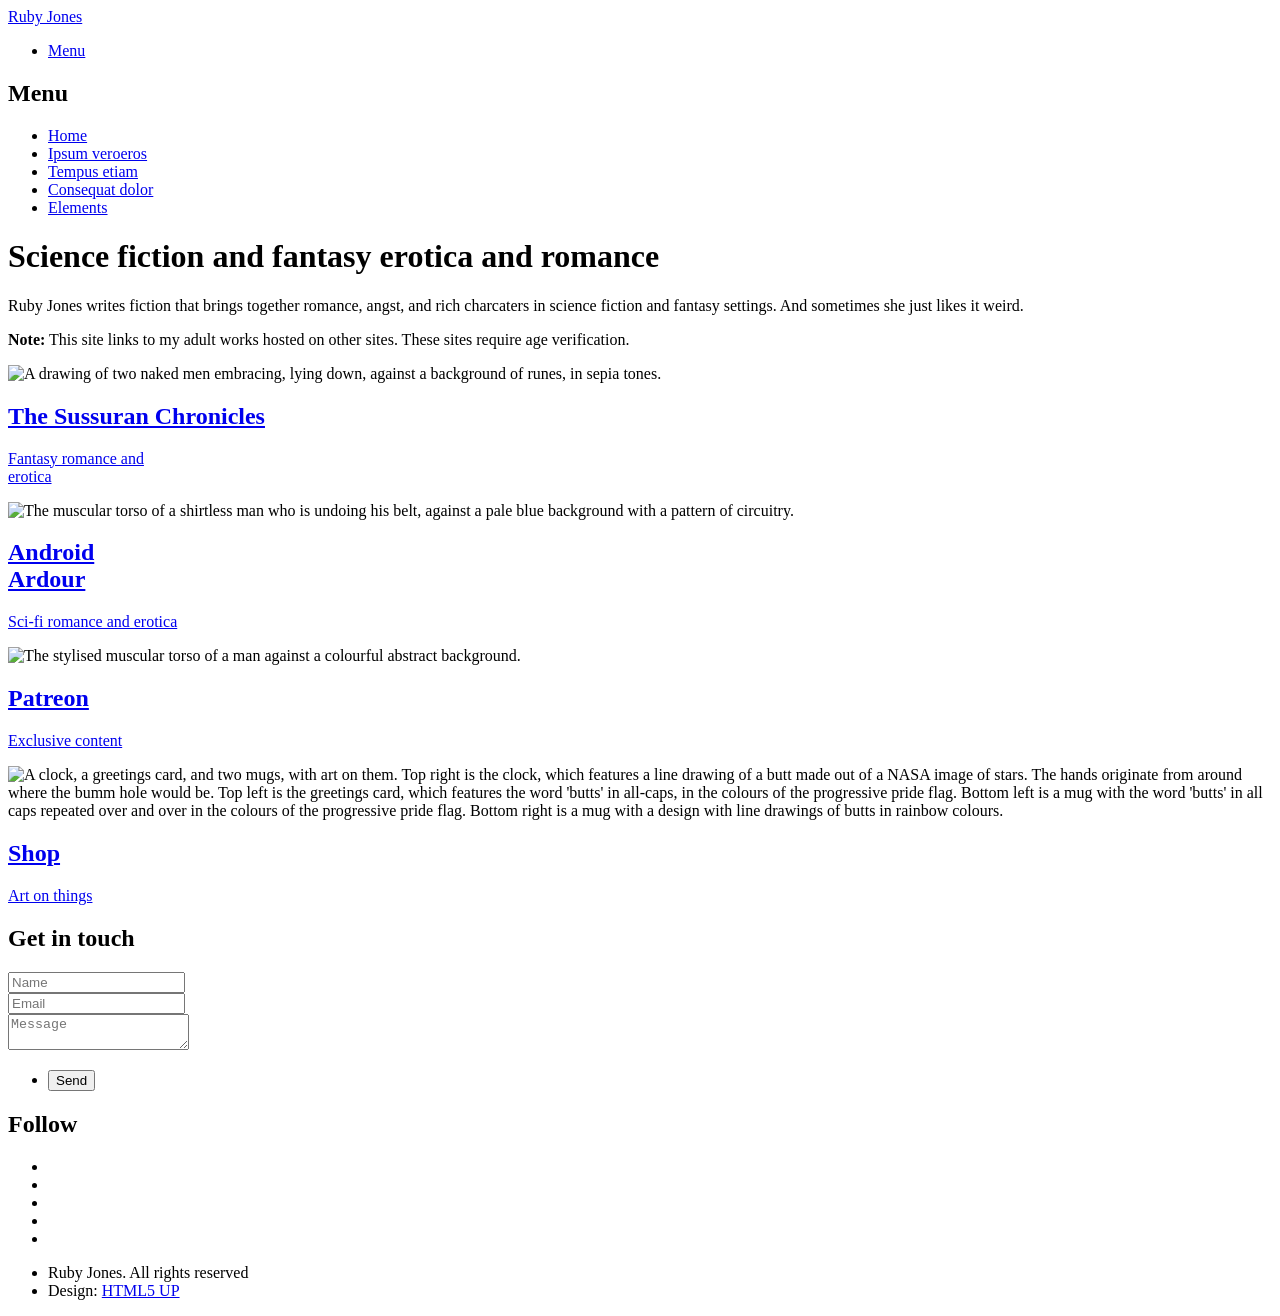
==== index.html @ fd94d70f "Rename docs/index.html to index.html" ====
<!DOCTYPE HTML>
<!--
	Phantom by HTML5 UP
	html5up.net | @ajlkn
	Free for personal and commercial use under the CCA 3.0 license (html5up.net/license)
-->
<html>
	<head>
		<title>Ruby Jones: Science fiction and fantasy erotica and romance</title>
		<meta charset="utf-8" />
		<meta name="viewport" content="width=device-width, initial-scale=1, user-scalable=no" />
		<link rel="stylesheet" href="assets/css/main.css" />
		<noscript><link rel="stylesheet" href="assets/css/noscript.css" /></noscript>
		<script src="https://kit.fontawesome.com/af9ea073e6.js" crossorigin="anonymous"></script>
	</head>
	<body class="is-preload">
		<!-- Wrapper -->
			<div id="wrapper">

				<!-- Header -->
					<header id="header">
						<div class="inner">

							<!-- Logo -->
								<a href="index.html" class="logo">
									<span class="symbol"><img src="images/logo.svg" alt="" /></span><span class="title">Ruby Jones</span>
								</a>

							<!-- Nav -->
								<nav>
									<ul>
										<li><a href="#menu">Menu</a></li>
									</ul>
								</nav>

						</div>
					</header>

				<!-- Menu -->
					<nav id="menu">
						<h2>Menu</h2>
						<ul>
							<li><a href="index.html">Home</a></li>
							<li><a href="generic.html">Ipsum veroeros</a></li>
							<li><a href="generic.html">Tempus etiam</a></li>
							<li><a href="generic.html">Consequat dolor</a></li>
							<li><a href="elements.html">Elements</a></li>
						</ul>
					</nav>

				<!-- Main -->
					<div id="main">
						<div class="inner">
							<header>
								<h1>Science fiction and fantasy erotica and romance</h1>
								<p>Ruby Jones writes fiction that brings together romance, angst, and rich charcaters in science fiction and fantasy settings. And sometimes she just likes it weird.</p>
								<p><strong>Note:</strong> This site links to my adult works hosted on other sites. These sites require age verification.</p>
							</header>
							<section class="tiles">
								<article class="style1">
									<span class="image">
										<img src="images/sussuran.jpg" alt="A drawing of two naked men embracing, lying down, against a background of runes, in sepia tones." />
									</span>
									<a href="generic.html">
										<h2>The Sussuran Chronicles</h2>
										<div class="content">
											<p>Fantasy romance and
												<br>erotica</p>
										</div>
									</a>
								</article>
								<article class="style2">
									<span class="image">
										<img src="images/android2.jpg" alt="The muscular torso of a shirtless man who is undoing his belt, against a pale blue background with a pattern of circuitry." />
									</span>
									<a href="generic.html">
										<h2>Android
											<br>Ardour</h2>
										<div class="content">
											<p>Sci-fi romance and erotica</p>
										</div>
									</a>
								</article>
								<article class="style3">
									<span class="image">
										<img src="images/patreon.jpg" alt="The stylised muscular torso of a man against a colourful abstract background." />
									</span>
									<a href="generic.html">
										<h2>Patreon</h2>
										<div class="content">
											<p>Exclusive content</p>
										</div>
									</a>
								</article>
								<article class="style6">
									<span class="image">
										<img src="images/art-5-sharp.jpg" alt="A clock, a greetings card, and two mugs, with art on them. Top right is the clock, which features a line drawing of a butt made out of a NASA image of stars. The hands originate from around where the bumm hole would be. Top left is the greetings card, which features the word 'butts' in all-caps, in the colours of the progressive pride flag. Bottom left is a mug with the word 'butts' in all caps repeated over and over in the colours of the progressive pride flag. Bottom right is a mug with a design with line drawings of butts in rainbow colours." />
									</span>
									<a href="generic.html">
										<h2>Shop</h2>
										<div class="content">
											<p>Art on things</p>
										</div>
									</a>
								</article>
								<article class="style4">
									<h2>Get in touch</h2>
								<form method="post" action="#">
									<div class="fields">
										<div class="field half">
											<input type="text" name="name" id="name" placeholder="Name" />
										</div>
										<div class="field half">
											<input type="email" name="email" id="email" placeholder="Email" />
										</div>
										<div class="field">
											<textarea name="message" id="message" placeholder="Message"></textarea>
										</div>
									</div>
									<ul class="actions">
										<li><input type="submit" value="Send" class="primary" /></li>
									</ul>
								</form>
								</article>
								<article>
									<h2>Follow</h2>
								<ul class="icons">
									<li><a href="https://@rubyjones@wandering.shop"><i class="icon brands style2 fa-brands fa-mastodon"></i></a></li>
									<li><a href="https://www.tumblr.com/rubyjones"><i class="icon brands style2 fa-brands fa-tumblr"></i></a></li>
									<li><a href="https://bsky.app/profile/rubyjones.bsky.social"><i class="icon brands style2 fa-brands fa-bluesky"></i></a></li>
									<li><a href="https://www.patreon.com/cw/rubyjones"><i class="icon brands style2 fa-brands fa-patreon"></i></a></li>
									<li><a href="https://medium.com/@QueenRubyJones"><i class="icon brands style2 fa-brands fa-medium"></i></a></li>
								</ul>
								</article>
							</section>

				<!-- Footer -->
					<footer id="footer">
						<ul class="copyright">
								<li>Ruby Jones. All rights reserved</li><li>Design: <a href="http://html5up.net">HTML5 UP</a></li>
							</ul>
					</footer>

			</div>

		<!-- Scripts -->
			<script src="assets/js/jquery.min.js"></script>
			<script src="assets/js/browser.min.js"></script>
			<script src="assets/js/breakpoints.min.js"></script>
			<script src="assets/js/util.js"></script>
			<script src="assets/js/main.js"></script>

	</body>
</html>
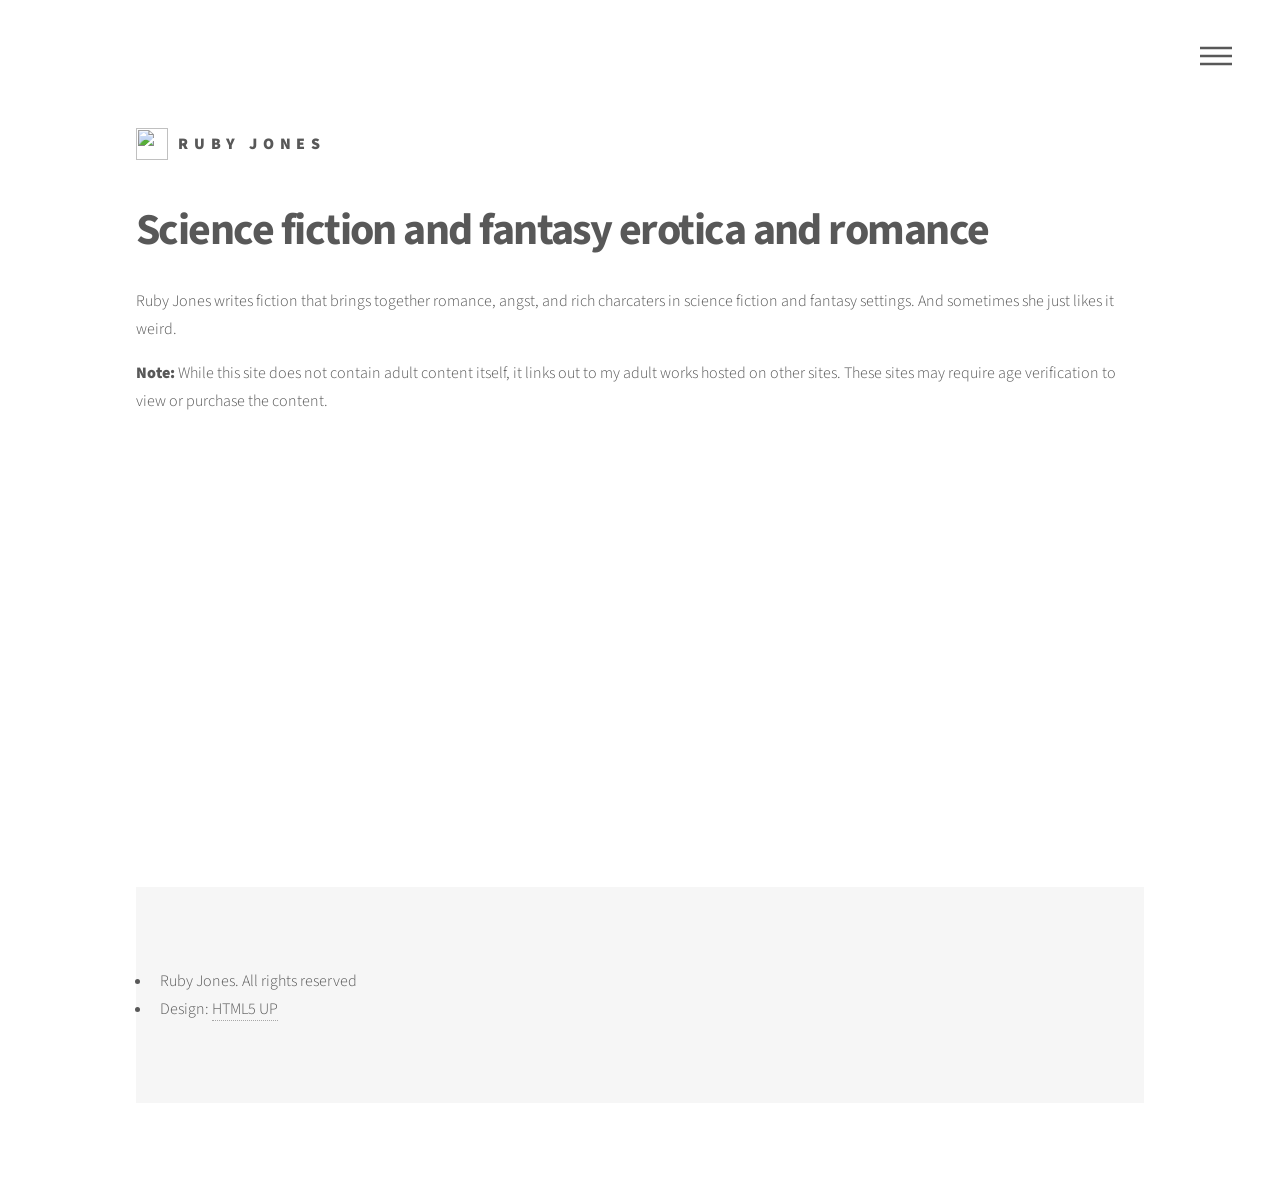
==== commit 7765f26a: "Update index.html bs changes and note" ====
--- a/index.html
+++ b/index.html
@@ -54,7 +54,7 @@
 							<header>
 								<h1>Science fiction and fantasy erotica and romance</h1>
 								<p>Ruby Jones writes fiction that brings together romance, angst, and rich charcaters in science fiction and fantasy settings. And sometimes she just likes it weird.</p>
-								<p><strong>Note:</strong> This site links to my adult works hosted on other sites. These sites require age verification.</p>
+								<p><strong>Note:</strong> While this site does not contain adult content itself, it links out to my adult works hosted on other sites. These sites may require age verification to view or purchase the content.</p>
 							</header>
 							<section class="tiles">
 								<article class="style1">
@@ -88,7 +88,7 @@
 									<a href="generic.html">
 										<h2>Patreon</h2>
 										<div class="content">
-											<p>Exclusive content</p>
+											<p>Free and exclusive content</p>
 										</div>
 									</a>
 								</article>
@@ -127,7 +127,7 @@
 								<ul class="icons">
 									<li><a href="https://@rubyjones@wandering.shop"><i class="icon brands style2 fa-brands fa-mastodon"></i></a></li>
 									<li><a href="https://www.tumblr.com/rubyjones"><i class="icon brands style2 fa-brands fa-tumblr"></i></a></li>
-									<li><a href="https://bsky.app/profile/rubyjones.bsky.social"><i class="icon brands style2 fa-brands fa-bluesky"></i></a></li>
+									<li><a href="https://bsky.app/profile/rubyjones.bsky.social"><wa-icon name="bluesky" family="brands"></wa-icon></i></a></li>
 									<li><a href="https://www.patreon.com/cw/rubyjones"><i class="icon brands style2 fa-brands fa-patreon"></i></a></li>
 									<li><a href="https://medium.com/@QueenRubyJones"><i class="icon brands style2 fa-brands fa-medium"></i></a></li>
 								</ul>
--- a/assets/css/main.css
+++ b/assets/css/main.css
@@ -0,0 +1,3303 @@
+@import url(fontawesome-all.min.css);
+@import url("https://fonts.googleapis.com/css?family=Source+Sans+Pro:300,700,900");
+
+/*
+	Phantom by HTML5 UP
+	html5up.net | @ajlkn
+	Free for personal and commercial use under the CCA 3.0 license (html5up.net/license)
+
+*/
+
+html, body, div, span, applet, object,
+iframe, h1, h2, h3, h4, h5, h6, p, blockquote,
+pre, a, abbr, acronym, address, big, cite,
+code, del, dfn, em, img, ins, kbd, q, s, samp,
+small, strike, strong, sub, sup, tt, var, b,
+u, i, center, dl, dt, dd, ol, ul, li, fieldset,
+form, label, legend, table, caption, tbody,
+tfoot, thead, tr, th, td, article, aside,
+canvas, details, embed, figure, figcaption,
+footer, header, hgroup, menu, nav, output, ruby,
+section, summary, time, mark, audio, video {
+	margin: 0;
+	padding: 0;
+	border: 0;
+	font-size: 100%;
+	font: inherit;
+	vertical-align: baseline;}
+
+article, aside, details, figcaption, figure,
+footer, header, hgroup, menu, nav, section {
+	display: block;}
+
+body {
+	line-height: 1;
+}
+
+ol, ul {
+	list-style: none;
+}
+
+blockquote, q {
+	quotes: none;
+}
+
+	blockquote:before, blockquote:after, q:before, q:after {
+		content: '';
+		content: none;
+	}
+
+table {
+	border-collapse: collapse;
+	border-spacing: 0;
+}
+
+body {
+	-webkit-text-size-adjust: none;
+}
+
+mark {
+	background-color: transparent;
+	color: inherit;
+}
+
+input::-moz-focus-inner {
+	border: 0;
+	padding: 0;
+}
+
+input, select, textarea {
+	-moz-appearance: none;
+	-webkit-appearance: none;
+	-ms-appearance: none;
+	appearance: none;
+}
+
+/* Basic */
+
+	@-ms-viewport {
+		width: device-width;
+	}
+
+	body {
+		-ms-overflow-style: scrollbar;
+	}
+
+	@media screen and (max-width: 480px) {
+
+		html, body {
+			min-width: 320px;
+		}
+
+	}
+
+	html {
+		box-sizing: border-box;
+	}
+
+	*, *:before, *:after {
+		box-sizing: inherit;
+	}
+
+	body {
+		background: #ffffff;
+	}
+
+		body.is-preload *, body.is-preload *:before, body.is-preload *:after {
+			-moz-animation: none !important;
+			-webkit-animation: none !important;
+			-ms-animation: none !important;
+			animation: none !important;
+			-moz-transition: none !important;
+			-webkit-transition: none !important;
+			-ms-transition: none !important;
+			transition: none !important;
+		}
+
+/* Type */
+
+	body, input, select, textarea {
+		color: #585858;
+		font-family: "Source Sans Pro", Helvetica, sans-serif;
+		font-size: 16pt;
+		font-weight: 300;
+		line-height: 1.75;
+	}
+
+		@media screen and (max-width: 1680px) {
+
+			body, input, select, textarea {
+				font-size: 14pt;
+			}
+
+		}
+
+		@media screen and (max-width: 1280px) {
+
+			body, input, select, textarea {
+				font-size: 12pt;
+			}
+
+		}
+
+	a {
+		-moz-transition: border-bottom-color 0.2s ease, color 0.2s ease;
+		-webkit-transition: border-bottom-color 0.2s ease, color 0.2s ease;
+		-ms-transition: border-bottom-color 0.2s ease, color 0.2s ease;
+		transition: border-bottom-color 0.2s ease, color 0.2s ease;
+		text-decoration: none;
+		color: #585858;
+		border-bottom: dotted 1px rgba(88, 88, 88, 0.5);
+	}
+
+		a:hover {
+			border-bottom-color: transparent;
+			color: #ffe6a9 !important;
+		}
+
+	strong, b {
+		font-weight: 900;
+	}
+
+	em, i {
+		font-style: italic;
+	}
+
+	p {
+		margin: 0 0 2em 0;
+	}
+
+	h1 {
+		font-size: 2.75em;
+		font-weight: 700;
+		line-height: 1.3;
+		margin: 0 0 1em 0;
+		letter-spacing: -0.035em;
+	}
+
+		h1 a {
+			color: inherit;
+		}
+
+		@media screen and (max-width: 736px) {
+
+			h1 {
+				font-size: 2em;
+				margin: 0 0 1em 0;
+			}
+
+		}
+
+		@media screen and (max-width: 360px) {
+
+			h1 {
+				font-size: 1.75em;
+			}
+
+		}
+
+	h2, h3, h4, h5, h6 {
+		font-weight: 900;
+		line-height: 1.5;
+		margin: 0 0 2em 0;
+		text-transform: uppercase;
+		letter-spacing: 0.35em;
+	}
+
+		h2 a, h3 a, h4 a, h5 a, h6 a {
+			color: inherit;
+		}
+
+	h2 {
+		font-size: 1.1em;
+	}
+
+	h3 {
+		font-size: 1em;
+	}
+
+	h4 {
+		font-size: 0.8em;
+	}
+
+	h5 {
+		font-size: 0.8em;
+	}
+
+	h6 {
+		font-size: 0.8em;
+	}
+
+	@media screen and (max-width: 980px) {
+
+		h1 br, h2 br, h3 br, h4 br, h5 br, h6 br {
+			display: none;
+		}
+
+	}
+
+	@media screen and (max-width: 736px) {
+
+		h2 {
+			font-size: 1em;
+		}
+
+		h3 {
+			font-size: 0.8em;
+		}
+
+	}
+
+	sub {
+		font-size: 0.8em;
+		position: relative;
+		top: 0.5em;
+	}
+
+	sup {
+		font-size: 0.8em;
+		position: relative;
+		top: -0.5em;
+	}
+
+	blockquote {
+		border-left: solid 4px #c9c9c9;
+		font-style: italic;
+		margin: 0 0 2em 0;
+		padding: 0.5em 0 0.5em 2em;
+	}
+
+	code {
+		background: rgba(144, 144, 144, 0.075);
+		border-radius: 4px;
+		border: solid 1px #c9c9c9;
+		font-family: "Courier New", monospace;
+		font-size: 0.9em;
+		margin: 0 0.25em;
+		padding: 0.25em 0.65em;
+	}
+
+	pre {
+		-webkit-overflow-scrolling: touch;
+		font-family: "Courier New", monospace;
+		font-size: 0.9em;
+		margin: 0 0 2em 0;
+	}
+
+		pre code {
+			display: block;
+			line-height: 1.75;
+			padding: 1em 1.5em;
+			overflow-x: auto;
+		}
+
+	hr {
+		border: 0;
+		border-bottom: solid 1px #c9c9c9;
+		margin: 2em 0;
+	}
+
+		hr.major {
+			margin: 3em 0;
+		}
+
+	.align-left {
+		text-align: left;
+	}
+
+	.align-center {
+		text-align: center;
+	}
+
+	.align-right {
+		text-align: right;
+	}
+
+/* Row */
+
+	.row {
+		display: flex;
+		flex-wrap: wrap;
+		box-sizing: border-box;
+		align-items: stretch;
+	}
+
+		.row > * {
+			box-sizing: border-box;
+		}
+
+		.row.gtr-uniform > * > :last-child {
+			margin-bottom: 0;
+		}
+
+		.row.aln-left {
+			justify-content: flex-start;
+		}
+
+		.row.aln-center {
+			justify-content: center;
+		}
+
+		.row.aln-right {
+			justify-content: flex-end;
+		}
+
+		.row.aln-top {
+			align-items: flex-start;
+		}
+
+		.row.aln-middle {
+			align-items: center;
+		}
+
+		.row.aln-bottom {
+			align-items: flex-end;
+		}
+
+		.row > .imp {
+			order: -1;
+		}
+
+		.row > .col-1 {
+			width: 8.33333%;
+		}
+
+		.row > .off-1 {
+			margin-left: 8.33333%;
+		}
+
+		.row > .col-2 {
+			width: 16.66667%;
+		}
+
+		.row > .off-2 {
+			margin-left: 16.66667%;
+		}
+
+		.row > .col-3 {
+			width: 25%;
+		}
+
+		.row > .off-3 {
+			margin-left: 25%;
+		}
+
+		.row > .col-4 {
+			width: 33.33333%;
+		}
+
+		.row > .off-4 {
+			margin-left: 33.33333%;
+		}
+
+		.row > .col-5 {
+			width: 41.66667%;
+		}
+
+		.row > .off-5 {
+			margin-left: 41.66667%;
+		}
+
+		.row > .col-6 {
+			width: 50%;
+		}
+
+		.row > .off-6 {
+			margin-left: 50%;
+		}
+
+		.row > .col-7 {
+			width: 58.33333%;
+		}
+
+		.row > .off-7 {
+			margin-left: 58.33333%;
+		}
+
+		.row > .col-8 {
+			width: 66.66667%;
+		}
+
+		.row > .off-8 {
+			margin-left: 66.66667%;
+		}
+
+		.row > .col-9 {
+			width: 75%;
+		}
+
+		.row > .off-9 {
+			margin-left: 75%;
+		}
+
+		.row > .col-10 {
+			width: 83.33333%;
+		}
+
+		.row > .off-10 {
+			margin-left: 83.33333%;
+		}
+
+		.row > .col-11 {
+			width: 91.66667%;
+		}
+
+		.row > .off-11 {
+			margin-left: 91.66667%;
+		}
+
+		.row > .col-12 {
+			width: 100%;
+		}
+
+		.row > .off-12 {
+			margin-left: 100%;
+		}
+
+		.row.gtr-0 {
+			margin-top: 0;
+			margin-left: 0em;
+		}
+
+			.row.gtr-0 > * {
+				padding: 0 0 0 0em;
+			}
+
+			.row.gtr-0.gtr-uniform {
+				margin-top: 0em;
+			}
+
+				.row.gtr-0.gtr-uniform > * {
+					padding-top: 0em;
+				}
+
+		.row.gtr-25 {
+			margin-top: 0;
+			margin-left: -0.5em;
+		}
+
+			.row.gtr-25 > * {
+				padding: 0 0 0 0.5em;
+			}
+
+			.row.gtr-25.gtr-uniform {
+				margin-top: -0.5em;
+			}
+
+				.row.gtr-25.gtr-uniform > * {
+					padding-top: 0.5em;
+				}
+
+		.row.gtr-50 {
+			margin-top: 0;
+			margin-left: -1em;
+		}
+
+			.row.gtr-50 > * {
+				padding: 0 0 0 1em;
+			}
+
+			.row.gtr-50.gtr-uniform {
+				margin-top: -1em;
+			}
+
+				.row.gtr-50.gtr-uniform > * {
+					padding-top: 1em;
+				}
+
+		.row {
+			margin-top: 0;
+			margin-left: -2em;
+		}
+
+			.row > * {
+				padding: 0 0 0 2em;
+			}
+
+			.row.gtr-uniform {
+				margin-top: -2em;
+			}
+
+				.row.gtr-uniform > * {
+					padding-top: 2em;
+				}
+
+		.row.gtr-150 {
+			margin-top: 0;
+			margin-left: -3em;
+		}
+
+			.row.gtr-150 > * {
+				padding: 0 0 0 3em;
+			}
+
+			.row.gtr-150.gtr-uniform {
+				margin-top: -3em;
+			}
+
+				.row.gtr-150.gtr-uniform > * {
+					padding-top: 3em;
+				}
+
+		.row.gtr-200 {
+			margin-top: 0;
+			margin-left: -4em;
+		}
+
+			.row.gtr-200 > * {
+				padding: 0 0 0 4em;
+			}
+
+			.row.gtr-200.gtr-uniform {
+				margin-top: -4em;
+			}
+
+				.row.gtr-200.gtr-uniform > * {
+					padding-top: 4em;
+				}
+
+		@media screen and (max-width: 1680px) {
+
+			.row {
+				display: flex;
+				flex-wrap: wrap;
+				box-sizing: border-box;
+				align-items: stretch;
+			}
+
+				.row > * {
+					box-sizing: border-box;
+				}
+
+				.row.gtr-uniform > * > :last-child {
+					margin-bottom: 0;
+				}
+
+				.row.aln-left {
+					justify-content: flex-start;
+				}
+
+				.row.aln-center {
+					justify-content: center;
+				}
+
+				.row.aln-right {
+					justify-content: flex-end;
+				}
+
+				.row.aln-top {
+					align-items: flex-start;
+				}
+
+				.row.aln-middle {
+					align-items: center;
+				}
+
+				.row.aln-bottom {
+					align-items: flex-end;
+				}
+
+				.row > .imp-xlarge {
+					order: -1;
+				}
+
+				.row > .col-1-xlarge {
+					width: 8.33333%;
+				}
+
+				.row > .off-1-xlarge {
+					margin-left: 8.33333%;
+				}
+
+				.row > .col-2-xlarge {
+					width: 16.66667%;
+				}
+
+				.row > .off-2-xlarge {
+					margin-left: 16.66667%;
+				}
+
+				.row > .col-3-xlarge {
+					width: 25%;
+				}
+
+				.row > .off-3-xlarge {
+					margin-left: 25%;
+				}
+
+				.row > .col-4-xlarge {
+					width: 33.33333%;
+				}
+
+				.row > .off-4-xlarge {
+					margin-left: 33.33333%;
+				}
+
+				.row > .col-5-xlarge {
+					width: 41.66667%;
+				}
+
+				.row > .off-5-xlarge {
+					margin-left: 41.66667%;
+				}
+
+				.row > .col-6-xlarge {
+					width: 50%;
+				}
+
+				.row > .off-6-xlarge {
+					margin-left: 50%;
+				}
+
+				.row > .col-7-xlarge {
+					width: 58.33333%;
+				}
+
+				.row > .off-7-xlarge {
+					margin-left: 58.33333%;
+				}
+
+				.row > .col-8-xlarge {
+					width: 66.66667%;
+				}
+
+				.row > .off-8-xlarge {
+					margin-left: 66.66667%;
+				}
+
+				.row > .col-9-xlarge {
+					width: 75%;
+				}
+
+				.row > .off-9-xlarge {
+					margin-left: 75%;
+				}
+
+				.row > .col-10-xlarge {
+					width: 83.33333%;
+				}
+
+				.row > .off-10-xlarge {
+					margin-left: 83.33333%;
+				}
+
+				.row > .col-11-xlarge {
+					width: 91.66667%;
+				}
+
+				.row > .off-11-xlarge {
+					margin-left: 91.66667%;
+				}
+
+				.row > .col-12-xlarge {
+					width: 100%;
+				}
+
+				.row > .off-12-xlarge {
+					margin-left: 100%;
+				}
+
+				.row.gtr-0 {
+					margin-top: 0;
+					margin-left: 0em;
+				}
+
+					.row.gtr-0 > * {
+						padding: 0 0 0 0em;
+					}
+
+					.row.gtr-0.gtr-uniform {
+						margin-top: 0em;
+					}
+
+						.row.gtr-0.gtr-uniform > * {
+							padding-top: 0em;
+						}
+
+				.row.gtr-25 {
+					margin-top: 0;
+					margin-left: -0.5em;
+				}
+
+					.row.gtr-25 > * {
+						padding: 0 0 0 0.5em;
+					}
+
+					.row.gtr-25.gtr-uniform {
+						margin-top: -0.5em;
+					}
+
+						.row.gtr-25.gtr-uniform > * {
+							padding-top: 0.5em;
+						}
+
+				.row.gtr-50 {
+					margin-top: 0;
+					margin-left: -1em;
+				}
+
+					.row.gtr-50 > * {
+						padding: 0 0 0 1em;
+					}
+
+					.row.gtr-50.gtr-uniform {
+						margin-top: -1em;
+					}
+
+						.row.gtr-50.gtr-uniform > * {
+							padding-top: 1em;
+						}
+
+				.row {
+					margin-top: 0;
+					margin-left: -2em;
+				}
+
+					.row > * {
+						padding: 0 0 0 2em;
+					}
+
+					.row.gtr-uniform {
+						margin-top: -2em;
+					}
+
+						.row.gtr-uniform > * {
+							padding-top: 2em;
+						}
+
+				.row.gtr-150 {
+					margin-top: 0;
+					margin-left: -3em;
+				}
+
+					.row.gtr-150 > * {
+						padding: 0 0 0 3em;
+					}
+
+					.row.gtr-150.gtr-uniform {
+						margin-top: -3em;
+					}
+
+						.row.gtr-150.gtr-uniform > * {
+							padding-top: 3em;
+						}
+
+				.row.gtr-200 {
+					margin-top: 0;
+					margin-left: -4em;
+				}
+
+					.row.gtr-200 > * {
+						padding: 0 0 0 4em;
+					}
+
+					.row.gtr-200.gtr-uniform {
+						margin-top: -4em;
+					}
+
+						.row.gtr-200.gtr-uniform > * {
+							padding-top: 4em;
+						}
+
+		}
+
+		@media screen and (max-width: 1280px) {
+
+			.row {
+				display: flex;
+				flex-wrap: wrap;
+				box-sizing: border-box;
+				align-items: stretch;
+			}
+
+				.row > * {
+					box-sizing: border-box;
+				}
+
+				.row.gtr-uniform > * > :last-child {
+					margin-bottom: 0;
+				}
+
+				.row.aln-left {
+					justify-content: flex-start;
+				}
+
+				.row.aln-center {
+					justify-content: center;
+				}
+
+				.row.aln-right {
+					justify-content: flex-end;
+				}
+
+				.row.aln-top {
+					align-items: flex-start;
+				}
+
+				.row.aln-middle {
+					align-items: center;
+				}
+
+				.row.aln-bottom {
+					align-items: flex-end;
+				}
+
+				.row > .imp-large {
+					order: -1;
+				}
+
+				.row > .col-1-large {
+					width: 8.33333%;
+				}
+
+				.row > .off-1-large {
+					margin-left: 8.33333%;
+				}
+
+				.row > .col-2-large {
+					width: 16.66667%;
+				}
+
+				.row > .off-2-large {
+					margin-left: 16.66667%;
+				}
+
+				.row > .col-3-large {
+					width: 25%;
+				}
+
+				.row > .off-3-large {
+					margin-left: 25%;
+				}
+
+				.row > .col-4-large {
+					width: 33.33333%;
+				}
+
+				.row > .off-4-large {
+					margin-left: 33.33333%;
+				}
+
+				.row > .col-5-large {
+					width: 41.66667%;
+				}
+
+				.row > .off-5-large {
+					margin-left: 41.66667%;
+				}
+
+				.row > .col-6-large {
+					width: 50%;
+				}
+
+				.row > .off-6-large {
+					margin-left: 50%;
+				}
+
+				.row > .col-7-large {
+					width: 58.33333%;
+				}
+
+				.row > .off-7-large {
+					margin-left: 58.33333%;
+				}
+
+				.row > .col-8-large {
+					width: 66.66667%;
+				}
+
+				.row > .off-8-large {
+					margin-left: 66.66667%;
+				}
+
+				.row > .col-9-large {
+					width: 75%;
+				}
+
+				.row > .off-9-large {
+					margin-left: 75%;
+				}
+
+				.row > .col-10-large {
+					width: 83.33333%;
+				}
+
+				.row > .off-10-large {
+					margin-left: 83.33333%;
+				}
+
+				.row > .col-11-large {
+					width: 91.66667%;
+				}
+
+				.row > .off-11-large {
+					margin-left: 91.66667%;
+				}
+
+				.row > .col-12-large {
+					width: 100%;
+				}
+
+				.row > .off-12-large {
+					margin-left: 100%;
+				}
+
+				.row.gtr-0 {
+					margin-top: 0;
+					margin-left: 0em;
+				}
+
+					.row.gtr-0 > * {
+						padding: 0 0 0 0em;
+					}
+
+					.row.gtr-0.gtr-uniform {
+						margin-top: 0em;
+					}
+
+						.row.gtr-0.gtr-uniform > * {
+							padding-top: 0em;
+						}
+
+				.row.gtr-25 {
+					margin-top: 0;
+					margin-left: -0.5em;
+				}
+
+					.row.gtr-25 > * {
+						padding: 0 0 0 0.5em;
+					}
+
+					.row.gtr-25.gtr-uniform {
+						margin-top: -0.5em;
+					}
+
+						.row.gtr-25.gtr-uniform > * {
+							padding-top: 0.5em;
+						}
+
+				.row.gtr-50 {
+					margin-top: 0;
+					margin-left: -1em;
+				}
+
+					.row.gtr-50 > * {
+						padding: 0 0 0 1em;
+					}
+
+					.row.gtr-50.gtr-uniform {
+						margin-top: -1em;
+					}
+
+						.row.gtr-50.gtr-uniform > * {
+							padding-top: 1em;
+						}
+
+				.row {
+					margin-top: 0;
+					margin-left: -2em;
+				}
+
+					.row > * {
+						padding: 0 0 0 2em;
+					}
+
+					.row.gtr-uniform {
+						margin-top: -2em;
+					}
+
+						.row.gtr-uniform > * {
+							padding-top: 2em;
+						}
+
+				.row.gtr-150 {
+					margin-top: 0;
+					margin-left: -3em;
+				}
+
+					.row.gtr-150 > * {
+						padding: 0 0 0 3em;
+					}
+
+					.row.gtr-150.gtr-uniform {
+						margin-top: -3em;
+					}
+
+						.row.gtr-150.gtr-uniform > * {
+							padding-top: 3em;
+						}
+
+				.row.gtr-200 {
+					margin-top: 0;
+					margin-left: -4em;
+				}
+
+					.row.gtr-200 > * {
+						padding: 0 0 0 4em;
+					}
+
+					.row.gtr-200.gtr-uniform {
+						margin-top: -4em;
+					}
+
+						.row.gtr-200.gtr-uniform > * {
+							padding-top: 4em;
+						}
+
+		}
+
+		@media screen and (max-width: 980px) {
+
+			.row {
+				display: flex;
+				flex-wrap: wrap;
+				box-sizing: border-box;
+				align-items: stretch;
+			}
+
+				.row > * {
+					box-sizing: border-box;
+				}
+
+				.row.gtr-uniform > * > :last-child {
+					margin-bottom: 0;
+				}
+
+				.row.aln-left {
+					justify-content: flex-start;
+				}
+
+				.row.aln-center {
+					justify-content: center;
+				}
+
+				.row.aln-right {
+					justify-content: flex-end;
+				}
+
+				.row.aln-top {
+					align-items: flex-start;
+				}
+
+				.row.aln-middle {
+					align-items: center;
+				}
+
+				.row.aln-bottom {
+					align-items: flex-end;
+				}
+
+				.row > .imp-medium {
+					order: -1;
+				}
+
+				.row > .col-1-medium {
+					width: 8.33333%;
+				}
+
+				.row > .off-1-medium {
+					margin-left: 8.33333%;
+				}
+
+				.row > .col-2-medium {
+					width: 16.66667%;
+				}
+
+				.row > .off-2-medium {
+					margin-left: 16.66667%;
+				}
+
+				.row > .col-3-medium {
+					width: 25%;
+				}
+
+				.row > .off-3-medium {
+					margin-left: 25%;
+				}
+
+				.row > .col-4-medium {
+					width: 33.33333%;
+				}
+
+				.row > .off-4-medium {
+					margin-left: 33.33333%;
+				}
+
+				.row > .col-5-medium {
+					width: 41.66667%;
+				}
+
+				.row > .off-5-medium {
+					margin-left: 41.66667%;
+				}
+
+				.row > .col-6-medium {
+					width: 50%;
+				}
+
+				.row > .off-6-medium {
+					margin-left: 50%;
+				}
+
+				.row > .col-7-medium {
+					width: 58.33333%;
+				}
+
+				.row > .off-7-medium {
+					margin-left: 58.33333%;
+				}
+
+				.row > .col-8-medium {
+					width: 66.66667%;
+				}
+
+				.row > .off-8-medium {
+					margin-left: 66.66667%;
+				}
+
+				.row > .col-9-medium {
+					width: 75%;
+				}
+
+				.row > .off-9-medium {
+					margin-left: 75%;
+				}
+
+				.row > .col-10-medium {
+					width: 83.33333%;
+				}
+
+				.row > .off-10-medium {
+					margin-left: 83.33333%;
+				}
+
+				.row > .col-11-medium {
+					width: 91.66667%;
+				}
+
+				.row > .off-11-medium {
+					margin-left: 91.66667%;
+				}
+
+				.row > .col-12-medium {
+					width: 100%;
+				}
+
+				.row > .off-12-medium {
+					margin-left: 100%;
+				}
+
+				.row.gtr-0 {
+					margin-top: 0;
+					margin-left: 0em;
+				}
+
+					.row.gtr-0 > * {
+						padding: 0 0 0 0em;
+					}
+
+					.row.gtr-0.gtr-uniform {
+						margin-top: 0em;
+					}
+
+						.row.gtr-0.gtr-uniform > * {
+							padding-top: 0em;
+						}
+
+				.row.gtr-25 {
+					margin-top: 0;
+					margin-left: -0.375em;
+				}
+
+					.row.gtr-25 > * {
+						padding: 0 0 0 0.375em;
+					}
+
+					.row.gtr-25.gtr-uniform {
+						margin-top: -0.375em;
+					}
+
+						.row.gtr-25.gtr-uniform > * {
+							padding-top: 0.375em;
+						}
+
+				.row.gtr-50 {
+					margin-top: 0;
+					margin-left: -0.75em;
+				}
+
+					.row.gtr-50 > * {
+						padding: 0 0 0 0.75em;
+					}
+
+					.row.gtr-50.gtr-uniform {
+						margin-top: -0.75em;
+					}
+
+						.row.gtr-50.gtr-uniform > * {
+							padding-top: 0.75em;
+						}
+
+				.row {
+					margin-top: 0;
+					margin-left: -1.5em;
+				}
+
+					.row > * {
+						padding: 0 0 0 1.5em;
+					}
+
+					.row.gtr-uniform {
+						margin-top: -1.5em;
+					}
+
+						.row.gtr-uniform > * {
+							padding-top: 1.5em;
+						}
+
+				.row.gtr-150 {
+					margin-top: 0;
+					margin-left: -2.25em;
+				}
+
+					.row.gtr-150 > * {
+						padding: 0 0 0 2.25em;
+					}
+
+					.row.gtr-150.gtr-uniform {
+						margin-top: -2.25em;
+					}
+
+						.row.gtr-150.gtr-uniform > * {
+							padding-top: 2.25em;
+						}
+
+				.row.gtr-200 {
+					margin-top: 0;
+					margin-left: -3em;
+				}
+
+					.row.gtr-200 > * {
+						padding: 0 0 0 3em;
+					}
+
+					.row.gtr-200.gtr-uniform {
+						margin-top: -3em;
+					}
+
+						.row.gtr-200.gtr-uniform > * {
+							padding-top: 3em;
+						}
+
+		}
+
+		@media screen and (max-width: 736px) {
+
+			.row {
+				display: flex;
+				flex-wrap: wrap;
+				box-sizing: border-box;
+				align-items: stretch;
+			}
+
+				.row > * {
+					box-sizing: border-box;
+				}
+
+				.row.gtr-uniform > * > :last-child {
+					margin-bottom: 0;
+				}
+
+				.row.aln-left {
+					justify-content: flex-start;
+				}
+
+				.row.aln-center {
+					justify-content: center;
+				}
+
+				.row.aln-right {
+					justify-content: flex-end;
+				}
+
+				.row.aln-top {
+					align-items: flex-start;
+				}
+
+				.row.aln-middle {
+					align-items: center;
+				}
+
+				.row.aln-bottom {
+					align-items: flex-end;
+				}
+
+				.row > .imp-small {
+					order: -1;
+				}
+
+				.row > .col-1-small {
+					width: 8.33333%;
+				}
+
+				.row > .off-1-small {
+					margin-left: 8.33333%;
+				}
+
+				.row > .col-2-small {
+					width: 16.66667%;
+				}
+
+				.row > .off-2-small {
+					margin-left: 16.66667%;
+				}
+
+				.row > .col-3-small {
+					width: 25%;
+				}
+
+				.row > .off-3-small {
+					margin-left: 25%;
+				}
+
+				.row > .col-4-small {
+					width: 33.33333%;
+				}
+
+				.row > .off-4-small {
+					margin-left: 33.33333%;
+				}
+
+				.row > .col-5-small {
+					width: 41.66667%;
+				}
+
+				.row > .off-5-small {
+					margin-left: 41.66667%;
+				}
+
+				.row > .col-6-small {
+					width: 50%;
+				}
+
+				.row > .off-6-small {
+					margin-left: 50%;
+				}
+
+				.row > .col-7-small {
+					width: 58.33333%;
+				}
+
+				.row > .off-7-small {
+					margin-left: 58.33333%;
+				}
+
+				.row > .col-8-small {
+					width: 66.66667%;
+				}
+
+				.row > .off-8-small {
+					margin-left: 66.66667%;
+				}
+
+				.row > .col-9-small {
+					width: 75%;
+				}
+
+				.row > .off-9-small {
+					margin-left: 75%;
+				}
+
+				.row > .col-10-small {
+					width: 83.33333%;
+				}
+
+				.row > .off-10-small {
+					margin-left: 83.33333%;
+				}
+
+				.row > .col-11-small {
+					width: 91.66667%;
+				}
+
+				.row > .off-11-small {
+					margin-left: 91.66667%;
+				}
+
+				.row > .col-12-small {
+					width: 100%;
+				}
+
+				.row > .off-12-small {
+					margin-left: 100%;
+				}
+
+				.row.gtr-0 {
+					margin-top: 0;
+					margin-left: 0em;
+				}
+
+					.row.gtr-0 > * {
+						padding: 0 0 0 0em;
+					}
+
+					.row.gtr-0.gtr-uniform {
+						margin-top: 0em;
+					}
+
+						.row.gtr-0.gtr-uniform > * {
+							padding-top: 0em;
+						}
+
+				.row.gtr-25 {
+					margin-top: 0;
+					margin-left: -0.25em;
+				}
+
+					.row.gtr-25 > * {
+						padding: 0 0 0 0.25em;
+					}
+
+					.row.gtr-25.gtr-uniform {
+						margin-top: -0.25em;
+					}
+
+						.row.gtr-25.gtr-uniform > * {
+							padding-top: 0.25em;
+						}
+
+				.row.gtr-50 {
+					margin-top: 0;
+					margin-left: -0.5em;
+				}
+
+					.row.gtr-50 > * {
+						padding: 0 0 0 0.5em;
+					}
+
+					.row.gtr-50.gtr-uniform {
+						margin-top: -0.5em;
+					}
+
+						.row.gtr-50.gtr-uniform > * {
+							padding-top: 0.5em;
+						}
+
+				.row {
+					margin-top: 0;
+					margin-left: -1em;
+				}
+
+					.row > * {
+						padding: 0 0 0 1em;
+					}
+
+					.row.gtr-uniform {
+						margin-top: -1em;
+					}
+
+						.row.gtr-uniform > * {
+							padding-top: 1em;
+						}
+
+				.row.gtr-150 {
+					margin-top: 0;
+					margin-left: -1.5em;
+				}
+
+					.row.gtr-150 > * {
+						padding: 0 0 0 1.5em;
+					}
+
+					.row.gtr-150.gtr-uniform {
+						margin-top: -1.5em;
+					}
+
+						.row.gtr-150.gtr-uniform > * {
+							padding-top: 1.5em;
+						}
+
+				.row.gtr-200 {
+					margin-top: 0;
+					margin-left: -2em;
+				}
+
+					.row.gtr-200 > * {
+						padding: 0 0 0 2em;
+					}
+
+					.row.gtr-200.gtr-uniform {
+						margin-top: -2em;
+					}
+
+						.row.gtr-200.gtr-uniform > * {
+							padding-top: 2em;
+						}
+
+		}
+
+		@media screen and (max-width: 480px) {
+
+			.row {
+				display: flex;
+				flex-wrap: wrap;
+				box-sizing: border-box;
+				align-items: stretch;
+			}
+
+				.row > * {
+					box-sizing: border-box;
+				}
+
+				.row.gtr-uniform > * > :last-child {
+					margin-bottom: 0;
+				}
+
+				.row.aln-left {
+					justify-content: flex-start;
+				}
+
+				.row.aln-center {
+					justify-content: center;
+				}
+
+				.row.aln-right {
+					justify-content: flex-end;
+				}
+
+				.row.aln-top {
+					align-items: flex-start;
+				}
+
+				.row.aln-middle {
+					align-items: center;
+				}
+
+				.row.aln-bottom {
+					align-items: flex-end;
+				}
+
+				.row > .imp-xsmall {
+					order: -1;
+				}
+
+				.row > .col-1-xsmall {
+					width: 8.33333%;
+				}
+
+				.row > .off-1-xsmall {
+					margin-left: 8.33333%;
+				}
+
+				.row > .col-2-xsmall {
+					width: 16.66667%;
+				}
+
+				.row > .off-2-xsmall {
+					margin-left: 16.66667%;
+				}
+
+				.row > .col-3-xsmall {
+					width: 25%;
+				}
+
+				.row > .off-3-xsmall {
+					margin-left: 25%;
+				}
+
+				.row > .col-4-xsmall {
+					width: 33.33333%;
+				}
+
+				.row > .off-4-xsmall {
+					margin-left: 33.33333%;
+				}
+
+				.row > .col-5-xsmall {
+					width: 41.66667%;
+				}
+
+				.row > .off-5-xsmall {
+					margin-left: 41.66667%;
+				}
+
+				.row > .col-6-xsmall {
+					width: 50%;
+				}
+
+				.row > .off-6-xsmall {
+					margin-left: 50%;
+				}
+
+				.row > .col-7-xsmall {
+					width: 58.33333%;
+				}
+
+				.row > .off-7-xsmall {
+					margin-left: 58.33333%;
+				}
+
+				.row > .col-8-xsmall {
+					width: 66.66667%;
+				}
+
+				.row > .off-8-xsmall {
+					margin-left: 66.66667%;
+				}
+
+				.row > .col-9-xsmall {
+					width: 75%;
+				}
+
+				.row > .off-9-xsmall {
+					margin-left: 75%;
+				}
+
+				.row > .col-10-xsmall {
+					width: 83.33333%;
+				}
+
+				.row > .off-10-xsmall {
+					margin-left: 83.33333%;
+				}
+
+				.row > .col-11-xsmall {
+					width: 91.66667%;
+				}
+
+				.row > .off-11-xsmall {
+					margin-left: 91.66667%;
+				}
+
+				.row > .col-12-xsmall {
+					width: 100%;
+				}
+
+				.row > .off-12-xsmall {
+					margin-left: 100%;
+				}
+
+				.row.gtr-0 {
+					margin-top: 0;
+					margin-left: 0em;
+				}
+
+					.row.gtr-0 > * {
+						padding: 0 0 0 0em;
+					}
+
+					.row.gtr-0.gtr-uniform {
+						margin-top: 0em;
+					}
+
+						.row.gtr-0.gtr-uniform > * {
+							padding-top: 0em;
+						}
+
+				.row.gtr-25 {
+					margin-top: 0;
+					margin-left: -0.25em;
+				}
+
+					.row.gtr-25 > * {
+						padding: 0 0 0 0.25em;
+					}
+
+					.row.gtr-25.gtr-uniform {
+						margin-top: -0.25em;
+					}
+
+						.row.gtr-25.gtr-uniform > * {
+							padding-top: 0.25em;
+						}
+
+				.row.gtr-50 {
+					margin-top: 0;
+					margin-left: -0.5em;
+				}
+
+					.row.gtr-50 > * {
+						padding: 0 0 0 0.5em;
+					}
+
+					.row.gtr-50.gtr-uniform {
+						margin-top: -0.5em;
+					}
+
+						.row.gtr-50.gtr-uniform > * {
+							padding-top: 0.5em;
+						}
+
+				.row {
+					margin-top: 0;
+					margin-left: -1em;
+				}
+
+					.row > * {
+						padding: 0 0 0 1em;
+					}
+
+					.row.gtr-uniform {
+						margin-top: -1em;
+					}
+
+						.row.gtr-uniform > * {
+							padding-top: 1em;
+						}
+
+				.row.gtr-150 {
+					margin-top: 0;
+					margin-left: -1.5em;
+				}
+
+					.row.gtr-150 > * {
+						padding: 0 0 0 1.5em;
+					}
+
+					.row.gtr-150.gtr-uniform {
+						margin-top: -1.5em;
+					}
+
+						.row.gtr-150.gtr-uniform > * {
+							padding-top: 1.5em;
+						}
+
+				.row.gtr-200 {
+					margin-top: 0;
+					margin-left: -2em;
+				}
+
+					.row.gtr-200 > * {
+						padding: 0 0 0 2em;
+					}
+
+					.row.gtr-200.gtr-uniform {
+						margin-top: -2em;
+					}
+
+						.row.gtr-200.gtr-uniform > * {
+							padding-top: 2em;
+						}
+
+		}
+
+/* Section/Article */
+
+	section.special, article.special {
+		text-align: center;
+	}
+
+	header p {
+		margin-top: -1em;
+	}
+
+	@media screen and (max-width: 736px) {
+
+		header p {
+			margin-top: 0;
+		}
+
+	}
+
+/* Icon */
+
+	.icon {
+		text-decoration: none;
+		border-bottom: none;
+		position: relative;
+	}
+
+		.icon:before {
+			-moz-osx-font-smoothing: grayscale;
+			-webkit-font-smoothing: antialiased;
+			display: inline-block;
+			font-style: normal;
+			font-variant: normal;
+			text-rendering: auto;
+			line-height: 1;
+			text-transform: none !important;
+			font-family: 'Font Awesome 5 Free';
+			font-weight: 400;
+		}
+
+		.icon > .label {
+			display: none;
+		}
+
+		.icon:before {
+			line-height: inherit;
+		}
+
+		.icon.solid:before {
+			font-weight: 900;
+		}
+
+		.icon.brands:before {
+			font-family: 'Font Awesome 5 Brands';
+		}
+
+		.icon.style2 {
+			-moz-transition: background-color 0.2s ease-in-out, color 0.2s ease-in-out, border-color 0.2s ease-in-out;
+			-webkit-transition: background-color 0.2s ease-in-out, color 0.2s ease-in-out, border-color 0.2s ease-in-out;
+			-ms-transition: background-color 0.2s ease-in-out, color 0.2s ease-in-out, border-color 0.2s ease-in-out;
+			transition: background-color 0.2s ease-in-out, color 0.2s ease-in-out, border-color 0.2s ease-in-out;
+			background-color: transparent;
+			border: solid 1px #c9c9c9;
+			border-radius: 4px;
+			width: 2.65em;
+			height: 2.65em;
+			display: inline-block;
+			text-align: center;
+			line-height: 2.65em;
+			color: inherit;
+		}
+
+			.icon.style2:before {
+				font-size: 1.1em;
+			}
+
+			.icon.style2:hover {
+				color: #f2849e;
+				border-color: #f2849e;
+			}
+
+			.icon.style2:active {
+				background-color: rgba(242, 132, 158, 0.1);
+			}
+
+/* List */
+
+	ol {
+		list-style: decimal;
+		margin: 0 0 2em 0;
+		padding-left: 1.25em;
+	}
+
+		ol li {
+			padding-left: 0.25em;
+		}
+
+	ul {
+		list-style: disc;
+		margin: 0 0 2em 0;
+		padding-left: 1em;
+	}
+
+		ul li {
+			padding-left: 0.5em;
+		}
+
+		ul.alt {
+			list-style: none;
+			padding-left: 0;
+		}
+
+			ul.alt li {
+				border-top: solid 1px #c9c9c9;
+				padding: 0.5em 0;
+			}
+
+				ul.alt li:first-child {
+					border-top: 0;
+					padding-top: 0;
+				}
+
+	dl {
+		margin: 0 0 2em 0;
+	}
+
+		dl dt {
+			display: block;
+			font-weight: 900;
+			margin: 0 0 1em 0;
+		}
+
+		dl dd {
+			margin-left: 2em;
+		}
+	nav li a{
+  		text-decoration:none;
+	}
+
+/* Actions */
+
+	ul.actions {
+		display: -moz-flex;
+		display: -webkit-flex;
+		display: -ms-flex;
+		display: flex;
+		cursor: default;
+		list-style: none;
+		margin-left: -1em;
+		padding-left: 0;
+	}
+
+		ul.actions li {
+			padding: 0 0 0 1em;
+			vertical-align: middle;
+		}
+
+		ul.actions.special {
+			-moz-justify-content: center;
+			-webkit-justify-content: center;
+			-ms-justify-content: center;
+			justify-content: center;
+			width: 100%;
+			margin-left: 0;
+		}
+
+			ul.actions.special li:first-child {
+				padding-left: 0;
+			}
+
+		ul.actions.stacked {
+			-moz-flex-direction: column;
+			-webkit-flex-direction: column;
+			-ms-flex-direction: column;
+			flex-direction: column;
+			margin-left: 0;
+		}
+
+			ul.actions.stacked li {
+				padding: 1.3em 0 0 0;
+			}
+
+				ul.actions.stacked li:first-child {
+					padding-top: 0;
+				}
+
+		ul.actions.fit {
+			width: calc(100% + 1em);
+		}
+
+			ul.actions.fit li {
+				-moz-flex-grow: 1;
+				-webkit-flex-grow: 1;
+				-ms-flex-grow: 1;
+				flex-grow: 1;
+				-moz-flex-shrink: 1;
+				-webkit-flex-shrink: 1;
+				-ms-flex-shrink: 1;
+				flex-shrink: 1;
+				width: 100%;
+			}
+
+				ul.actions.fit li > * {
+					width: 100%;
+				}
+
+			ul.actions.fit.stacked {
+				width: 100%;
+			}
+
+		@media screen and (max-width: 480px) {
+
+			ul.actions:not(.fixed) {
+				-moz-flex-direction: column;
+				-webkit-flex-direction: column;
+				-ms-flex-direction: column;
+				flex-direction: column;
+				margin-left: 0;
+				width: 100% !important;
+			}
+
+				ul.actions:not(.fixed) li {
+					-moz-flex-grow: 1;
+					-webkit-flex-grow: 1;
+					-ms-flex-grow: 1;
+					flex-grow: 1;
+					-moz-flex-shrink: 1;
+					-webkit-flex-shrink: 1;
+					-ms-flex-shrink: 1;
+					flex-shrink: 1;
+					padding: 1em 0 0 0;
+					text-align: center;
+					width: 100%;
+				}
+
+					ul.actions:not(.fixed) li > * {
+						width: 100%;
+					}
+
+					ul.actions:not(.fixed) li:first-child {
+						padding-top: 0;
+					}
+
+					ul.actions:not(.fixed) li input[type="submit"],
+					ul.actions:not(.fixed) li input[type="reset"],
+					ul.actions:not(.fixed) li input[type="button"],
+					ul.actions:not(.fixed) li button,
+					ul.actions:not(.fixed) li .button {
+						width: 100%;
+					}
+
+						ul.actions:not(.fixed) li input[type="submit"].icon:before,
+						ul.actions:not(.fixed) li input[type="reset"].icon:before,
+						ul.actions:not(.fixed) li input[type="button"].icon:before,
+						ul.actions:not(.fixed) li button.icon:before,
+						ul.actions:not(.fixed) li .button.icon:before {
+							margin-left: -0.5rem;
+						}
+
+		}
+
+/* Icons */
+
+	ul.icons {
+		cursor: default;
+		list-style: none;
+		padding-left: 0;
+		margin: -1em 0 2em -1em;
+	}
+
+		ul.icons li {
+			display: inline-block;
+			padding: 1em 0 0 1em;
+		}
+
+/* Form */
+
+	form {
+		margin: 0 0 2em 0;
+		overflow-x: hidden;
+	}
+
+		form > :last-child {
+			margin-bottom: 0;
+		}
+
+		form > .fields {
+			display: -moz-flex;
+			display: -webkit-flex;
+			display: -ms-flex;
+			display: flex;
+			-moz-flex-wrap: wrap;
+			-webkit-flex-wrap: wrap;
+			-ms-flex-wrap: wrap;
+			flex-wrap: wrap;
+			width: calc(100% + 3em);
+			margin: -1.5em 0 2em -1.5em;
+		}
+
+			form > .fields > .field {
+				-moz-flex-grow: 0;
+				-webkit-flex-grow: 0;
+				-ms-flex-grow: 0;
+				flex-grow: 0;
+				-moz-flex-shrink: 0;
+				-webkit-flex-shrink: 0;
+				-ms-flex-shrink: 0;
+				flex-shrink: 0;
+				padding: 1.5em 0 0 1.5em;
+				width: calc(100% - 1.5em);
+			}
+
+				form > .fields > .field.half {
+					width: calc(50% - 0.75em);
+				}
+
+				form > .fields > .field.third {
+					width: calc(100%/3 - 0.5em);
+				}
+
+				form > .fields > .field.quarter {
+					width: calc(25% - 0.375em);
+				}
+
+		@media screen and (max-width: 480px) {
+
+			form > .fields {
+				width: calc(100% + 3em);
+				margin: -1.5em 0 2em -1.5em;
+			}
+
+				form > .fields > .field {
+					padding: 1.5em 0 0 1.5em;
+					width: calc(100% - 1.5em);
+				}
+
+					form > .fields > .field.half {
+						width: calc(100% - 1.5em);
+					}
+
+					form > .fields > .field.third {
+						width: calc(100% - 1.5em);
+					}
+
+					form > .fields > .field.quarter {
+						width: calc(100% - 1.5em);
+					}
+
+		}
+
+	label {
+		display: block;
+		font-size: 0.9em;
+		font-weight: 900;
+		margin: 0 0 1em 0;
+	}
+
+	input[type="text"],
+	input[type="password"],
+	input[type="email"],
+	input[type="tel"],
+	select,
+	textarea {
+		-moz-appearance: none;
+		-webkit-appearance: none;
+		-ms-appearance: none;
+		appearance: none;
+		background-color: transparent;
+		border: none;
+		border-radius: 0;
+		border-bottom: solid 1px #c9c9c9;
+		color: inherit;
+		display: block;
+		outline: 0;
+		padding: 0;
+		text-decoration: none;
+		width: 100%;
+	}
+
+		input[type="text"]:invalid,
+		input[type="password"]:invalid,
+		input[type="email"]:invalid,
+		input[type="tel"]:invalid,
+		select:invalid,
+		textarea:invalid {
+			box-shadow: none;
+		}
+
+		input[type="text"]:focus,
+		input[type="password"]:focus,
+		input[type="email"]:focus,
+		input[type="tel"]:focus,
+		select:focus,
+		textarea:focus {
+			border-bottom-color: #f2849e;
+			box-shadow: inset 0 -1px 0 0 #f2849e;
+		}
+
+	select {
+		background-image: url("data:image/svg+xml;charset=utf8,%3Csvg xmlns='http://www.w3.org/2000/svg' width='40' height='40' preserveAspectRatio='none' viewBox='0 0 40 40'%3E%3Cpath d='M9.4,12.3l10.4,10.4l10.4-10.4c0.2-0.2,0.5-0.4,0.9-0.4c0.3,0,0.6,0.1,0.9,0.4l3.3,3.3c0.2,0.2,0.4,0.5,0.4,0.9 c0,0.4-0.1,0.6-0.4,0.9L20.7,31.9c-0.2,0.2-0.5,0.4-0.9,0.4c-0.3,0-0.6-0.1-0.9-0.4L4.3,17.3c-0.2-0.2-0.4-0.5-0.4-0.9 c0-0.4,0.1-0.6,0.4-0.9l3.3-3.3c0.2-0.2,0.5-0.4,0.9-0.4S9.1,12.1,9.4,12.3z' fill='%23c9c9c9' /%3E%3C/svg%3E");
+		background-size: 1.25rem;
+		background-repeat: no-repeat;
+		background-position: calc(100% - 1rem) center;
+		height: 3em;
+		padding-right: 3em;
+		text-overflow: ellipsis;
+	}
+
+		select option {
+			background: #ffffff;
+		}
+
+		select:focus::-ms-value {
+			background-color: transparent;
+		}
+
+		select::-ms-expand {
+			display: none;
+		}
+
+	input[type="text"],
+	input[type="password"],
+	input[type="email"],
+	select {
+		height: 3em;
+	}
+
+	textarea {
+		padding: 0;
+		min-height: 3.75em;
+	}
+
+	input[type="checkbox"],
+	input[type="radio"] {
+		-moz-appearance: none;
+		-webkit-appearance: none;
+		-ms-appearance: none;
+		appearance: none;
+		display: block;
+		float: left;
+		margin-right: -2em;
+		opacity: 0;
+		width: 1em;
+		z-index: -1;
+	}
+
+		input[type="checkbox"] + label,
+		input[type="radio"] + label {
+			text-decoration: none;
+			color: #585858;
+			cursor: pointer;
+			display: inline-block;
+			font-size: 1em;
+			font-weight: 300;
+			padding-left: 2.55em;
+			padding-right: 0.75em;
+			position: relative;
+		}
+
+			input[type="checkbox"] + label:before,
+			input[type="radio"] + label:before {
+				-moz-osx-font-smoothing: grayscale;
+				-webkit-font-smoothing: antialiased;
+				display: inline-block;
+				font-style: normal;
+				font-variant: normal;
+				text-rendering: auto;
+				line-height: 1;
+				text-transform: none !important;
+				font-family: 'Font Awesome 5 Free';
+				font-weight: 900;
+			}
+
+			input[type="checkbox"] + label:before,
+			input[type="radio"] + label:before {
+				border-radius: 4px;
+				border: solid 1px #c9c9c9;
+				content: '';
+				display: inline-block;
+				font-size: 0.8em;
+				height: 2.25em;
+				left: 0;
+				line-height: 2.25em;
+				position: absolute;
+				text-align: center;
+				top: 0;
+				width: 2.25em;
+			}
+
+		input[type="checkbox"]:checked + label:before,
+		input[type="radio"]:checked + label:before {
+			background: #585858;
+			border-color: #585858;
+			color: #ffffff;
+			content: '\f00c';
+		}
+
+		input[type="checkbox"]:focus + label:before,
+		input[type="radio"]:focus + label:before {
+			border-color: #f2849e;
+			box-shadow: 0 0 0 1px #f2849e;
+		}
+
+	input[type="checkbox"] + label:before {
+		border-radius: 4px;
+	}
+
+	input[type="radio"] + label:before {
+		border-radius: 100%;
+	}
+
+/* Box */
+
+	.box {
+		border-radius: 4px;
+		border: solid 1px #c9c9c9;
+		margin-bottom: 2em;
+		padding: 1.5em;
+	}
+
+		.box > :last-child,
+		.box > :last-child > :last-child,
+		.box > :last-child > :last-child > :last-child {
+			margin-bottom: 0;
+		}
+
+		.box.alt {
+			border: 0;
+			border-radius: 0;
+			padding: 0;
+		}
+
+/* Image */
+
+	.image {
+		border-radius: 4px;
+		border: 0;
+		display: inline-block;
+		position: relative;
+	}
+
+		.image img {
+			border-radius: 4px;
+			display: block;
+		}
+
+		.image.left, .image.right {
+			max-width: 40%;
+		}
+
+			.image.left img, .image.right img {
+				width: 100%;
+			}
+
+		.image.left {
+			float: left;
+			padding: 0 1.5em 1em 0;
+			top: 0.25em;
+		}
+
+		.image.right {
+			float: right;
+			padding: 0 0 1em 1.5em;
+			top: 0.25em;
+		}
+
+		.image.fit {
+			display: block;
+			margin: 0 0 2em 0;
+			width: 100%;
+		}
+
+			.image.fit img {
+				width: 100%;
+			}
+
+		.image.main {
+			display: block;
+			margin: 0 0 3em 0;
+			width: 100%;
+		}
+
+			.image.main img {
+				width: 100%;
+			}
+
+			@media screen and (max-width: 736px) {
+
+				.image.main {
+					margin: 0 0 2em 0;
+				}
+
+			}
+
+/* Table */
+
+	.table-wrapper {
+		-webkit-overflow-scrolling: touch;
+		overflow-x: auto;
+	}
+
+	table {
+		margin: 0 0 2em 0;
+		width: 100%;
+	}
+
+		table tbody tr {
+			border: solid 1px #c9c9c9;
+			border-left: 0;
+			border-right: 0;
+		}
+
+			table tbody tr:nth-child(2n + 1) {
+				background-color: rgba(144, 144, 144, 0.075);
+			}
+
+		table td {
+			padding: 0.75em 0.75em;
+		}
+
+		table th {
+			font-size: 0.9em;
+			font-weight: 900;
+			padding: 0 0.75em 0.75em 0.75em;
+			text-align: left;
+		}
+
+		table thead {
+			border-bottom: solid 2px #c9c9c9;
+		}
+
+		table tfoot {
+			border-top: solid 2px #c9c9c9;
+		}
+
+		table.alt {
+			border-collapse: separate;
+		}
+
+			table.alt tbody tr td {
+				border: solid 1px #c9c9c9;
+				border-left-width: 0;
+				border-top-width: 0;
+			}
+
+				table.alt tbody tr td:first-child {
+					border-left-width: 1px;
+				}
+
+			table.alt tbody tr:first-child td {
+				border-top-width: 1px;
+			}
+
+			table.alt thead {
+				border-bottom: 0;
+			}
+
+			table.alt tfoot {
+				border-top: 0;
+			}
+
+/* Button */
+
+	input[type="submit"],
+	input[type="reset"],
+	input[type="button"],
+	button,
+	.button {
+		-moz-appearance: none;
+		-webkit-appearance: none;
+		-ms-appearance: none;
+		appearance: none;
+		-moz-transition: background-color 0.2s ease-in-out, color 0.2s ease-in-out, box-shadow 0.2s ease-in-out;
+		-webkit-transition: background-color 0.2s ease-in-out, color 0.2s ease-in-out, box-shadow 0.2s ease-in-out;
+		-ms-transition: background-color 0.2s ease-in-out, color 0.2s ease-in-out, box-shadow 0.2s ease-in-out;
+		transition: background-color 0.2s ease-in-out, color 0.2s ease-in-out, box-shadow 0.2s ease-in-out;
+		background-color: transparent;
+		border-radius: 4px;
+		border: 0;
+		box-shadow: inset 0 0 0 2px #585858;
+		color: #585858 !important;
+		cursor: pointer;
+		display: inline-block;
+		font-size: 0.8em;
+		font-weight: 900;
+		height: 3.5em;
+		letter-spacing: 0.35em;
+		line-height: 3.45em;
+		overflow: hidden;
+		padding: 0 1.25em 0 1.6em;
+		text-align: center;
+		text-decoration: none;
+		text-overflow: ellipsis;
+		text-transform: uppercase;
+		white-space: nowrap;
+	}
+
+		input[type="submit"].icon:before,
+		input[type="reset"].icon:before,
+		input[type="button"].icon:before,
+		button.icon:before,
+		.button.icon:before {
+			margin-right: 0.5em;
+		}
+
+		input[type="submit"].fit,
+		input[type="reset"].fit,
+		input[type="button"].fit,
+		button.fit,
+		.button.fit {
+			width: 100%;
+		}
+
+		input[type="submit"]:hover,
+		input[type="reset"]:hover,
+		input[type="button"]:hover,
+		button:hover,
+		.button:hover {
+			color: #f2849e !important;
+			box-shadow: inset 0 0 0 2px #f2849e;
+		}
+
+		input[type="submit"]:active,
+		input[type="reset"]:active,
+		input[type="button"]:active,
+		button:active,
+		.button:active {
+			background-color: rgba(242, 132, 158, 0.1);
+		}
+
+		input[type="submit"].small,
+		input[type="reset"].small,
+		input[type="button"].small,
+		button.small,
+		.button.small {
+			font-size: 0.6em;
+		}
+
+		input[type="submit"].large,
+		input[type="reset"].large,
+		input[type="button"].large,
+		button.large,
+		.button.large {
+			font-size: 1em;
+		}
+
+		input[type="submit"].primary,
+		input[type="reset"].primary,
+		input[type="button"].primary,
+		button.primary,
+		.button.primary {
+			box-shadow: none;
+			background-color: #585858;
+			color: #ffffff !important;
+		}
+
+			input[type="submit"].primary:hover,
+			input[type="reset"].primary:hover,
+			input[type="button"].primary:hover,
+			button.primary:hover,
+			.button.primary:hover {
+				background-color: #f2849e;
+			}
+
+			input[type="submit"].primary:active,
+			input[type="reset"].primary:active,
+			input[type="button"].primary:active,
+			button.primary:active,
+			.button.primary:active {
+				background-color: #ee5f81;
+			}
+
+		input[type="submit"].disabled, input[type="submit"]:disabled,
+		input[type="reset"].disabled,
+		input[type="reset"]:disabled,
+		input[type="button"].disabled,
+		input[type="button"]:disabled,
+		button.disabled,
+		button:disabled,
+		.button.disabled,
+		.button:disabled {
+			pointer-events: none;
+			opacity: 0.25;
+		}
+
+/* Tiles */
+
+	.tiles {
+		display: -moz-flex;
+		display: -webkit-flex;
+		display: -ms-flex;
+		display: flex;
+		-moz-flex-wrap: wrap;
+		-webkit-flex-wrap: wrap;
+		-ms-flex-wrap: wrap;
+		flex-wrap: wrap;
+		postiion: relative;
+		margin: -2.5em 0 0 -2.5em;
+	}
+
+		.tiles article {
+			-moz-transition: -moz-transform 0.5s ease, opacity 0.5s ease;
+			-webkit-transition: -webkit-transform 0.5s ease, opacity 0.5s ease;
+			-ms-transition: -ms-transform 0.5s ease, opacity 0.5s ease;
+			transition: transform 0.5s ease, opacity 0.5s ease;
+			position: relative;
+			width: calc(33.33333% - 2.5em);
+			margin: 2.5em 0 0 2.5em;
+		}
+
+			.tiles article > .image {
+				-moz-transition: -moz-transform 0.5s ease;
+				-webkit-transition: -webkit-transform 0.5s ease;
+				-ms-transition: -ms-transform 0.5s ease;
+				transition: transform 0.5s ease;
+				position: relative;
+				display: block;
+				width: 100%;
+				border-radius: 4px;
+				overflow: hidden;
+			}
+
+				.tiles article > .image img {
+					display: block;
+					width: 100%;
+				}
+
+			.tiles article > a {
+				display: -moz-flex;
+				display: -webkit-flex;
+				display: -ms-flex;
+				display: flex;
+				-moz-flex-direction: column;
+				-webkit-flex-direction: column;
+				-ms-flex-direction: column;
+				flex-direction: column;
+				-moz-align-items: center;
+				-webkit-align-items: center;
+				-ms-align-items: center;
+				align-items: center;
+				-moz-justify-content: center;
+				-webkit-justify-content: center;
+				-ms-justify-content: center;
+				justify-content: center;
+				-moz-transition: background-color 0.5s ease, -moz-transform 0.5s ease;
+				-webkit-transition: background-color 0.5s ease, -webkit-transform 0.5s ease;
+				-ms-transition: background-color 0.5s ease, -ms-transform 0.5s ease;
+				transition: background-color 0.5s ease, transform 0.5s ease;
+				position: absolute;
+				top: 0;
+				left: 0;
+				width: 100%;
+				height: 100%;
+				padding: 1em;
+				border-radius: 4px;
+				border-bottom: 0;
+				color: #565656;
+				text-align: center;
+				text-decoration: none;
+				z-index: 3;
+			}
+
+				.tiles article > a > :last-child {
+					margin: 0;
+				}
+
+				.tiles article > a:hover {
+					color: #565656 !important;
+				}
+
+				.tiles article > a h2 {
+					margin: 0;
+				}
+
+				.tiles article > a .content {
+					-moz-transition: max-height 0.5s ease, opacity 0.5s ease;
+					-webkit-transition: max-height 0.5s ease, opacity 0.5s ease;
+					-ms-transition: max-height 0.5s ease, opacity 0.5s ease;
+					transition: max-height 0.5s ease, opacity 0.5s ease;
+					width: 100%;
+					max-height: 0;
+					line-height: 1.5;
+					margin-top: 0.35em;
+					opacity: 0;
+				}
+
+					.tiles article > a .content > :last-child {
+						margin-bottom: 0;
+					}
+
+			.tiles article.style1 > .image:before {
+				background-color: #ffe6a9;
+			}
+
+			.tiles article.style2 > .image:before {
+				background-color: #7ecaf6;
+			}
+
+			.tiles article.style3 > .image:before {
+				background-color: #7bd0c1;
+			}
+
+			.tiles article.style4 > .image:before {
+				background-color: #c75b9b;
+			}
+
+			.tiles article.style5 > .image:before {
+				background-color: #ae85ca;
+			}
+
+			.tiles article.style6 > .image:before {
+				background-color: #8499e7;
+			}
+
+			body:not(.is-touch) .tiles article:hover > .image {
+				-moz-transform: scale(1.1);
+				-webkit-transform: scale(1.1);
+				-ms-transform: scale(1.1);
+				transform: scale(1.1);
+			}
+
+				body:not(.is-touch) .tiles article:hover > .image:before {
+					background-color: #333333;
+					opacity: 0.35;
+				}
+
+				body:not(.is-touch) .tiles article:hover > .image:after {
+					opacity: 0;
+				}
+
+			body:not(.is-touch) .tiles article:hover .content {
+				max-height: 15em;
+				opacity: 1;
+			}
+
+		* + .tiles {
+			margin-top: 2em;
+		}
+
+		body.is-preload .tiles article {
+			-moz-transform: scale(0.9);
+			-webkit-transform: scale(0.9);
+			-ms-transform: scale(0.9);
+			transform: scale(0.9);
+			opacity: 0;
+		}
+
+		body.is-touch .tiles article .content {
+			max-height: 15em;
+			opacity: 1;
+		}
+
+		@media screen and (max-width: 1280px) {
+
+			.tiles {
+				margin: -1.25em 0 0 -1.25em;
+			}
+
+				.tiles article {
+					width: calc(33.33333% - 1.25em);
+					margin: 1.25em 0 0 1.25em;
+				}
+
+		}
+
+		@media screen and (max-width: 980px) {
+
+			.tiles {
+				margin: -2.5em 0 0 -2.5em;
+			}
+
+				.tiles article {
+					width: calc(50% - 2.5em);
+					margin: 2.5em 0 0 2.5em;
+				}
+
+		}
+
+		@media screen and (max-width: 736px) {
+
+			.tiles {
+				margin: -1.25em 0 0 -1.25em;
+			}
+
+				.tiles article {
+					width: calc(50% - 1.25em);
+					margin: 1.25em 0 0 1.25em;
+				}
+
+					.tiles article:hover > .image {
+						-moz-transform: scale(1.0);
+						-webkit-transform: scale(1.0);
+						-ms-transform: scale(1.0);
+						transform: scale(1.0);
+					}
+
+		}
+
+		@media screen and (max-width: 480px) {
+
+			.tiles {
+				margin: 0;
+			}
+
+				.tiles article {
+					width: 100%;
+					margin: 1.25em 0 0 0;
+				}
+
+		}
+
+/* Header */
+
+	#header {
+		padding: 8em 0 0.1em 0 ;
+	}
+
+		#header .logo {
+			display: block;
+			border-bottom: 0;
+			color: inherit;
+			font-weight: 900;
+			letter-spacing: 0.35em;
+			margin: 0 0 2.5em 0;
+			text-decoration: none;
+			text-transform: uppercase;
+			display: inline-block;
+		}
+
+			#header .logo > * {
+				display: inline-block;
+				vertical-align: middle;
+			}
+
+			#header .logo .symbol {
+				margin-right: 0.65em;
+			}
+
+				#header .logo .symbol img {
+					display: block;
+					width: 2em;
+					height: 2em;
+				}
+
+		#header nav {
+			position: fixed;
+			right: 2em;
+			top: 2em;
+			z-index: 10000;
+		}
+
+			#header nav ul {
+				display: -moz-flex;
+				display: -webkit-flex;
+				display: -ms-flex;
+				display: flex;
+				-moz-align-items: center;
+				-webkit-align-items: center;
+				-ms-align-items: center;
+				align-items: center;
+				list-style: none;
+				margin: 0;
+				padding: 0;
+			}
+
+				#header nav ul li {
+					display: block;
+					padding: 0;
+				}
+
+					#header nav ul li a {
+						display: block;
+						position: relative;
+						height: 3em;
+						line-height: 3em;
+						padding: 0 1.5em;
+						background-color: rgba(255, 255, 255, 0.5);
+						border-radius: 4px;
+						border: 0;
+						font-size: 0.8em;
+						font-weight: 900;
+						letter-spacing: 0.35em;
+						text-transform: uppercase;
+					}
+
+					#header nav ul li a[href="#menu"] {
+						-webkit-tap-highlight-color: transparent;
+						width: 4em;
+						text-indent: 4em;
+						font-size: 1em;
+						overflow: hidden;
+						padding: 0;
+						white-space: nowrap;
+					}
+
+						#header nav ul li a[href="#menu"]:before, #header nav ul li a[href="#menu"]:after {
+							-moz-transition: opacity 0.2s ease;
+							-webkit-transition: opacity 0.2s ease;
+							-ms-transition: opacity 0.2s ease;
+							transition: opacity 0.2s ease;
+							content: '';
+							display: block;
+							position: absolute;
+							top: 0;
+							left: 0;
+							width: 100%;
+							height: 100%;
+							background-position: center;
+							background-repeat: no-repeat;
+							background-size: 2em 2em;
+						}
+
+						#header nav ul li a[href="#menu"]:before {
+							background-image: url("data:image/svg+xml;charset=utf8,%3Csvg xmlns='http://www.w3.org/2000/svg' width='100' height='100' viewBox='0 0 100 100' preserveAspectRatio='none'%3E%3Cstyle%3Eline %7B stroke-width: 8px%3B stroke: %23f2849e%3B %7D%3C/style%3E%3Cline x1='0' y1='25' x2='100' y2='25' /%3E%3Cline x1='0' y1='50' x2='100' y2='50' /%3E%3Cline x1='0' y1='75' x2='100' y2='75' /%3E%3C/svg%3E");
+							opacity: 0;
+						}
+
+						#header nav ul li a[href="#menu"]:after {
+							background-image: url("data:image/svg+xml;charset=utf8,%3Csvg xmlns='http://www.w3.org/2000/svg' width='100' height='100' viewBox='0 0 100 100' preserveAspectRatio='none'%3E%3Cstyle%3Eline %7B stroke-width: 8px%3B stroke: %23585858%3B %7D%3C/style%3E%3Cline x1='0' y1='25' x2='100' y2='25' /%3E%3Cline x1='0' y1='50' x2='100' y2='50' /%3E%3Cline x1='0' y1='75' x2='100' y2='75' /%3E%3C/svg%3E");
+							opacity: 1;
+						}
+
+						#header nav ul li a[href="#menu"]:hover:before {
+							opacity: 1;
+						}
+
+						#header nav ul li a[href="#menu"]:hover:after {
+							opacity: 0;
+						}
+
+		@media screen and (max-width: 736px) {
+
+			#header {
+				padding: 4em 0 0.1em 0 ;
+			}
+
+				#header nav {
+					right: 0.5em;
+					top: 0.5em;
+				}
+
+					#header nav ul li a[href="#menu"]:before, #header nav ul li a[href="#menu"]:after {
+						background-size: 1.5em 1.5em;
+					}
+
+		}
+
+/* Menu */
+
+	#wrapper {
+		-moz-transition: opacity 0.45s ease;
+		-webkit-transition: opacity 0.45s ease;
+		-ms-transition: opacity 0.45s ease;
+		transition: opacity 0.45s ease;
+		opacity: 1;
+	}
+
+	#menu {
+		-moz-transform: translateX(22em);
+		-webkit-transform: translateX(22em);
+		-ms-transform: translateX(22em);
+		transform: translateX(22em);
+		-moz-transition: -moz-transform 0.45s ease, visibility 0.45s;
+		-webkit-transition: -webkit-transform 0.45s ease, visibility 0.45s;
+		-ms-transition: -ms-transform 0.45s ease, visibility 0.45s;
+		transition: transform 0.45s ease, visibility 0.45s;
+		position: fixed;
+		top: 0;
+		right: 0;
+		width: 22em;
+		max-width: 80%;
+		height: 100%;
+		-webkit-overflow-scrolling: touch;
+		background: #585858;
+		color: #ffffff;
+		cursor: default;
+		visibility: hidden;
+		z-index: 10002;
+	}
+
+		#menu > .inner {
+			-moz-transition: opacity 0.45s ease;
+			-webkit-transition: opacity 0.45s ease;
+			-ms-transition: opacity 0.45s ease;
+			transition: opacity 0.45s ease;
+			-webkit-overflow-scrolling: touch;
+			position: absolute;
+			top: 0;
+			left: 0;
+			width: 100%;
+			height: 100%;
+			padding: 2.75em;
+			opacity: 0;
+			overflow-y: auto;
+		}
+
+			#menu > .inner > ul {
+				list-style: none;
+				margin: 0 0 1em 0;
+				padding: 0;
+			}
+
+				#menu > .inner > ul > li {
+					padding: 0;
+					border-top: solid 1px rgba(255, 255, 255, 0.15);
+				}
+
+					#menu > .inner > ul > li a {
+						display: block;
+						padding: 1em 0;
+						line-height: 1.5;
+						border: 0;
+						color: inherit;
+					}
+
+					#menu > .inner > ul > li:first-child {
+						border-top: 0;
+						margin-top: -1em;
+					}
+
+		#menu > .close {
+			-moz-transition: opacity 0.45s ease, -moz-transform 0.45s ease;
+			-webkit-transition: opacity 0.45s ease, -webkit-transform 0.45s ease;
+			-ms-transition: opacity 0.45s ease, -ms-transform 0.45s ease;
+			transition: opacity 0.45s ease, transform 0.45s ease;
+			-moz-transform: scale(0.25) rotate(180deg);
+			-webkit-transform: scale(0.25) rotate(180deg);
+			-ms-transform: scale(0.25) rotate(180deg);
+			transform: scale(0.25) rotate(180deg);
+			-webkit-tap-highlight-color: transparent;
+			display: block;
+			position: absolute;
+			top: 2em;
+			left: -6em;
+			width: 6em;
+			text-indent: 6em;
+			height: 3em;
+			border: 0;
+			font-size: 1em;
+			opacity: 0;
+			overflow: hidden;
+			padding: 0;
+			white-space: nowrap;
+		}
+
+			#menu > .close:before, #menu > .close:after {
+				-moz-transition: opacity 0.2s ease;
+				-webkit-transition: opacity 0.2s ease;
+				-ms-transition: opacity 0.2s ease;
+				transition: opacity 0.2s ease;
+				content: '';
+				display: block;
+				position: absolute;
+				top: 0;
+				left: 0;
+				width: 100%;
+				height: 100%;
+				background-position: center;
+				background-repeat: no-repeat;
+				background-size: 2em 2em;
+			}
+
+			#menu > .close:before {
+				background-image: url("data:image/svg+xml;charset=utf8,%3Csvg xmlns='http://www.w3.org/2000/svg' width='100' height='100' viewBox='0 0 100 100' preserveAspectRatio='none'%3E%3Cstyle%3Eline %7B stroke-width: 8px%3B stroke: %23f2849e%3B %7D%3C/style%3E%3Cline x1='15' y1='15' x2='85' y2='85' /%3E%3Cline x1='85' y1='15' x2='15' y2='85' /%3E%3C/svg%3E");
+				opacity: 0;
+			}
+
+			#menu > .close:after {
+				background-image: url("data:image/svg+xml;charset=utf8,%3Csvg xmlns='http://www.w3.org/2000/svg' width='100' height='100' viewBox='0 0 100 100' preserveAspectRatio='none'%3E%3Cstyle%3Eline %7B stroke-width: 8px%3B stroke: %23585858%3B %7D%3C/style%3E%3Cline x1='15' y1='15' x2='85' y2='85' /%3E%3Cline x1='85' y1='15' x2='15' y2='85' /%3E%3C/svg%3E");
+				opacity: 1;
+			}
+
+			#menu > .close:hover:before {
+				opacity: 1;
+			}
+
+			#menu > .close:hover:after {
+				opacity: 0;
+			}
+
+		@media screen and (max-width: 736px) {
+
+			#menu {
+				-moz-transform: translateX(16.5em);
+				-webkit-transform: translateX(16.5em);
+				-ms-transform: translateX(16.5em);
+				transform: translateX(16.5em);
+				width: 16.5em;
+			}
+
+				#menu > .inner {
+					padding: 2.75em 1.5em;
+				}
+
+				#menu > .close {
+					top: 0.5em;
+					left: -4.25em;
+					width: 4.25em;
+					text-indent: 4.25em;
+				}
+
+					#menu > .close:before, #menu > .close:after {
+						background-size: 1.5em 1.5em;
+					}
+
+		}
+
+	body.is-menu-visible #wrapper {
+		pointer-events: none;
+		cursor: default;
+		opacity: 0.25;
+	}
+
+	body.is-menu-visible #menu {
+		-moz-transform: translateX(0);
+		-webkit-transform: translateX(0);
+		-ms-transform: translateX(0);
+		transform: translateX(0);
+		visibility: visible;
+	}
+
+		body.is-menu-visible #menu > * {
+			opacity: 1;
+		}
+
+		body.is-menu-visible #menu .close {
+			-moz-transform: scale(1.0) rotate(0deg);
+			-webkit-transform: scale(1.0) rotate(0deg);
+			-ms-transform: scale(1.0) rotate(0deg);
+			transform: scale(1.0) rotate(0deg);
+			opacity: 1;
+		}
+
+/* Main */
+
+	#main {
+		padding: 0em 0 6em 0 ;
+	}
+
+		@media screen and (max-width: 736px) {
+
+			#main {
+				padding: 0em 0 4em 0 ;
+			}
+
+		}
+
+/* Footer */
+
+	#footer {
+		padding: 5em 0 6em 0 ;
+		background-color: #f6f6f6;
+	}
+
+		#footer > .inner {
+			display: -moz-flex;
+			display: -webkit-flex;
+			display: -ms-flex;
+			display: flex;
+			-moz-flex-wrap: wrap;
+			-webkit-flex-wrap: wrap;
+			-ms-flex-wrap: wrap;
+			flex-wrap: wrap;
+			-moz-flex-direction: row;
+			-webkit-flex-direction: row;
+			-ms-flex-direction: row;
+			flex-direction: row;
+		}
+
+			#footer > .inner > * > :last-child {
+				margin-bottom: 0;
+			}
+
+			#footer > .inner section:nth-child(1) {
+				width: calc(66% - 2.5em);
+				margin-right: 2.5em;
+			}
+
+			#footer > .inner section:nth-child(2) {
+				width: calc(33% - 2.5em);
+				margin-left: 2.5em;
+			}
+
+			#footer > .inner .copyright {
+				width: 100%;
+				padding: 0;
+				margin-top: 5em;
+				list-style: none;
+				font-size: 0.8em;
+				color: rgba(88, 88, 88, 0.5);
+			}
+
+				#footer > .inner .copyright a {
+					color: inherit;
+				}
+
+				#footer > .inner .copyright li {
+					display: inline-block;
+					border-left: solid 1px rgba(88, 88, 88, 0.15);
+					line-height: 1;
+					padding: 0 0 0 1em;
+					margin: 0 0 0 1em;
+				}
+
+					#footer > .inner .copyright li:first-child {
+						border-left: 0;
+						padding-left: 0;
+						margin-left: 0;
+					}
+
+		@media screen and (max-width: 1280px) {
+
+			#footer {
+				padding: 5em 0 3em 0 ;
+			}
+
+				#footer > .inner section:nth-child(1) {
+					width: calc(66% - 1.25em);
+					margin-right: 1.25em;
+				}
+
+				#footer > .inner section:nth-child(2) {
+					width: calc(33% - 1.25em);
+					margin-left: 1.25em;
+				}
+
+		}
+
+		@media screen and (max-width: 980px) {
+
+			#footer > .inner section:nth-child(1) {
+				width: 66%;
+				margin-right: 0;
+			}
+
+			#footer > .inner section:nth-child(2) {
+				width: calc(33% - 2.5em);
+				margin-left: 2.5em;
+			}
+
+		}
+
+		@media screen and (max-width: 736px) {
+
+			#footer {
+				padding: 3em 0 1em 0 ;
+			}
+
+				#footer > .inner {
+					-moz-flex-direction: column;
+					-webkit-flex-direction: column;
+					-ms-flex-direction: column;
+					flex-direction: column;
+				}
+
+					#footer > .inner section:nth-child(1) {
+						width: 100%;
+						margin-right: 0;
+						margin: 3em 0 0 0;
+					}
+
+					#footer > .inner section:nth-child(2) {
+						-moz-order: -1;
+						-webkit-order: -1;
+						-ms-order: -1;
+						order: -1;
+						width: 100%;
+						margin-left: 0;
+					}
+
+					#footer > .inner .copyright {
+						margin-top: 3em;
+					}
+
+		}
+
+		@media screen and (max-width: 480px) {
+
+			#footer > .inner .copyright {
+				margin-top: 3em;
+			}
+
+				#footer > .inner .copyright li {
+					border-left: 0;
+					padding-left: 0;
+					margin: 0.75em 0 0 0;
+					display: block;
+					line-height: inherit;
+				}
+
+					#footer > .inner .copyright li:first-child {
+						margin-top: 0;
+					}
+
+		}
+
+/* Wrapper */
+
+	#wrapper > * > .inner {
+		width: 100%;
+		max-width: 68em;
+		margin: 0 auto;
+		padding: 0 2.5em;
+	}
+
+		@media screen and (max-width: 736px) {
+
+			#wrapper > * > .inner {
+				padding: 0 1.25em;
+			}
+
+		}
+
+
+
+
+
+
+
+
+
--- a/assets/css/noscript.css
+++ b/assets/css/noscript.css
@@ -0,0 +1,15 @@
+/*
+	Phantom by HTML5 UP
+	html5up.net | @ajlkn
+	Free for personal and commercial use under the CCA 3.0 license (html5up.net/license)
+*/
+
+/* Tiles */
+
+	body.is-preload .tiles article {
+		-moz-transform: none;
+		-webkit-transform: none;
+		-ms-transform: none;
+		transform: none;
+		opacity: 1;
+	}
